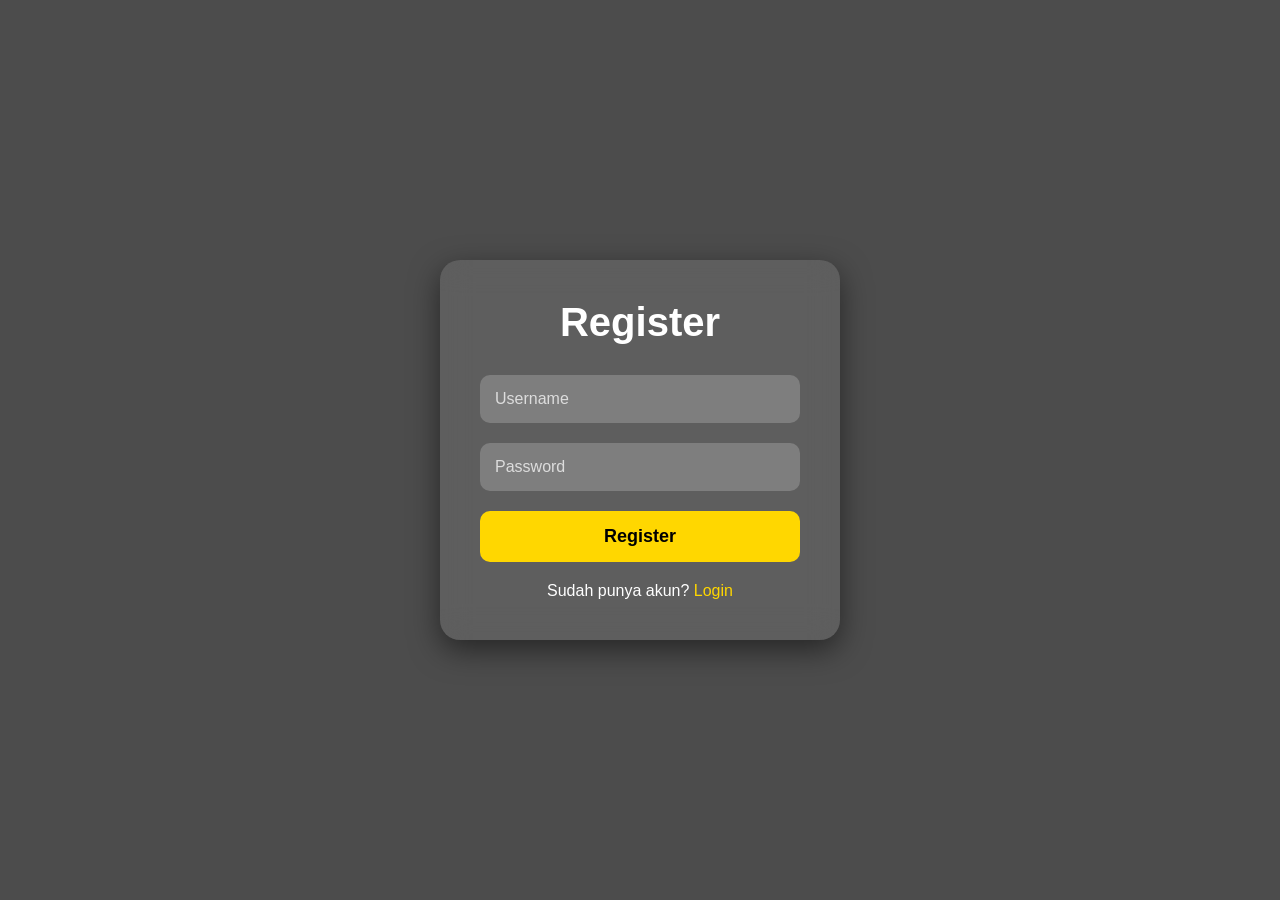
==== register.html @ 706141c0 "Add files via upload" ====
<!DOCTYPE html>
<html lang="id">
<head>
<meta charset="UTF-8">
<meta name="viewport" content="width=device-width, initial-scale=1.0">
<title>Register</title>
<link rel="stylesheet" href="auth.css">
</head>
<body>

<div class="auth-box">
<h1>Register</h1>

<form id="registerForm">

<div class="input-box">
<input type="text" id="username" placeholder="Username" required>
</div>

<div class="input-box">
<input type="password" id="password" placeholder="Password" required>
</div>

<button type="submit">Register</button>

</form>

<div class="link">
Sudah punya akun?
<a href="login.html">Login</a>
</div>
</div>

<script>
document.getElementById('registerForm').addEventListener('submit', function(e){

 e.preventDefault();

 let username = document.getElementById('username').value;
 let password = document.getElementById('password').value;

 let users = JSON.parse(localStorage.getItem('users')) || [];

 users.push({
   username: username,
   password: password
 });

 localStorage.setItem('users', JSON.stringify(users));

 alert('Register berhasil');

 window.location.href = 'login.html';

});
</script>

</body>
</html>
---- auth.css ----
*{
margin:0;
padding:0;
box-sizing:border-box;
font-family:Arial;
}

body{
height:100vh;
display:flex;
justify-content:center;
align-items:center;

background:
linear-gradient(rgba(0,0,0,0.7),rgba(0,0,0,0.7)),
url('https://images.unsplash.com/photo-1521587760476-6c12a4b040da');

background-size:cover;
background-position:center;
}

.auth-box{
width:400px;
padding:40px;
background:rgba(255,255,255,0.1);
backdrop-filter:blur(15px);
border-radius:20px;
box-shadow:0 10px 30px rgba(0,0,0,0.5);
text-align:center;
color:white;
}

.auth-box h1{
margin-bottom:30px;
font-size:40px;
}

.input-box{
margin-bottom:20px;
}

.input-box input{
width:100%;
padding:15px;
border:none;
outline:none;
border-radius:10px;
font-size:16px;
background:rgba(255,255,255,0.2);
color:white;
}

.input-box input::placeholder{
color:#ddd;
}

button{
width:100%;
padding:15px;
border:none;
border-radius:10px;
background:gold;
color:black;
font-size:18px;
font-weight:bold;
cursor:pointer;
transition:0.3s;
}

button:hover{
transform:scale(1.05);
background:white;
}

.link{
margin-top:20px;
}

.link a{
color:gold;
text-decoration:none;
}
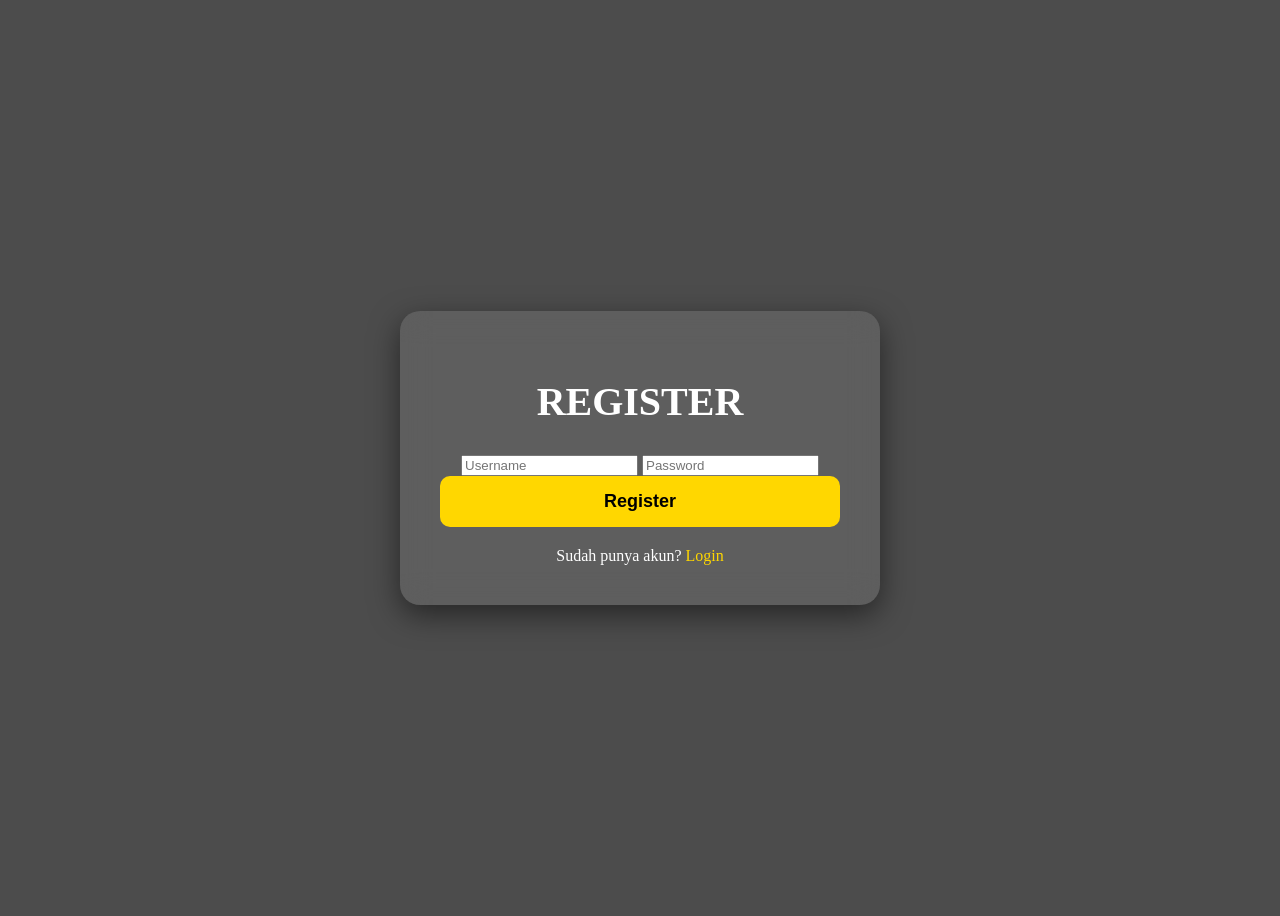
==== commit c85b5da0: "Update register.html" ====
--- a/register.html
+++ b/register.html
@@ -4,56 +4,54 @@
 <meta charset="UTF-8">
 <meta name="viewport" content="width=device-width, initial-scale=1.0">
 <title>Register</title>
+
 <link rel="stylesheet" href="auth.css">
+
 </head>
 <body>
 
 <div class="auth-box">
-<h1>Register</h1>
 
-<form id="registerForm">
+<h1>REGISTER</h1>
 
-<div class="input-box">
-<input type="text" id="username" placeholder="Username" required>
-</div>
+<input type="text" id="username" placeholder="Username">
 
-<div class="input-box">
-<input type="password" id="password" placeholder="Password" required>
-</div>
+<input type="password" id="password" placeholder="Password">
 
-<button type="submit">Register</button>
-
-</form>
+<button onclick="register()">Register</button>
 
 <div class="link">
 Sudah punya akun?
 <a href="login.html">Login</a>
 </div>
+
 </div>
 
 <script>
-document.getElementById('registerForm').addEventListener('submit', function(e){
 
- e.preventDefault();
+function register(){
 
- let username = document.getElementById('username').value;
- let password = document.getElementById('password').value;
+let username = document.getElementById("username").value;
+let password = document.getElementById("password").value;
 
- let users = JSON.parse(localStorage.getItem('users')) || [];
+let users = JSON.parse(localStorage.getItem("users")) || [];
 
- users.push({
-   username: username,
-   password: password
- });
+users.push({
 
- localStorage.setItem('users', JSON.stringify(users));
-
- alert('Register berhasil');
-
- window.location.href = 'login.html';
+username: username,
+password: password
 
 });
+
+localStorage.setItem("users", JSON.stringify(users));
+
+alert("Register berhasil");
+
+window.location.href = "login.html";
+
+}
+
 </script>
 
 </body>
-</html>+</html>
--- a/auth.css
+++ b/auth.css
@@ -1,8 +1,4 @@
 *{
-margin:0;
-padding:0;
-box-sizing:border-box;
-font-family:Arial;
 }
 
 body{
@@ -10,11 +6,9 @@
 display:flex;
 justify-content:center;
 align-items:center;
-
 background:
 linear-gradient(rgba(0,0,0,0.7),rgba(0,0,0,0.7)),
 url('https://images.unsplash.com/photo-1521587760476-6c12a4b040da');
-
 background-size:cover;
 background-position:center;
 }
@@ -25,9 +19,9 @@
 background:rgba(255,255,255,0.1);
 backdrop-filter:blur(15px);
 border-radius:20px;
-box-shadow:0 10px 30px rgba(0,0,0,0.5);
 text-align:center;
 color:white;
+box-shadow:0 10px 30px rgba(0,0,0,0.5);
 }
 
 .auth-box h1{
@@ -43,11 +37,10 @@
 width:100%;
 padding:15px;
 border:none;
-outline:none;
 border-radius:10px;
-font-size:16px;
 background:rgba(255,255,255,0.2);
 color:white;
+font-size:16px;
 }
 
 .input-box input::placeholder{
@@ -60,7 +53,6 @@
 border:none;
 border-radius:10px;
 background:gold;
-color:black;
 font-size:18px;
 font-weight:bold;
 cursor:pointer;
@@ -68,8 +60,8 @@
 }
 
 button:hover{
+background:white;
 transform:scale(1.05);
-background:white;
 }
 
 .link{
